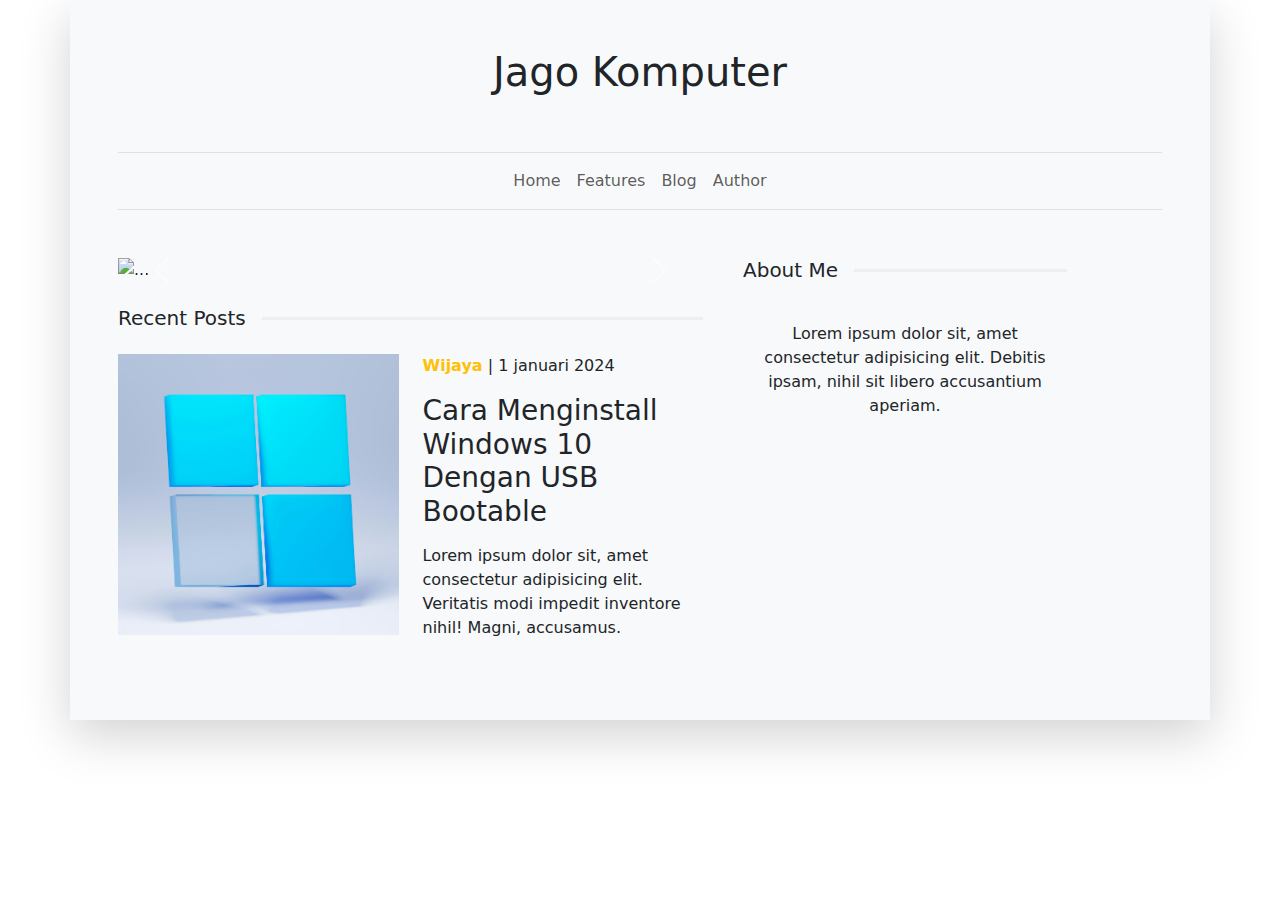
==== 03. Latihan Grid - Membuat Blog/index.html @ 5ab54e25 "menambahkan grid system dan latihan grid system - membuat blog" ====
<!DOCTYPE html>
<html lang="en">

<head>
    <meta charset="UTF-8">
    <meta name="viewport" content="width=device-width, initial-scale=1.0">
    <title>Latihan Grid - Membuat Blog</title>
    <!-- CDN Bootstrap CSS -->
    <link href="https://cdn.jsdelivr.net/npm/bootstrap@5.3.3/dist/css/bootstrap.min.css" rel="stylesheet"
        integrity="sha384-QWTKZyjpPEjISv5WaRU9OFeRpok6YctnYmDr5pNlyT2bRjXh0JMhjY6hW+ALEwIH" crossorigin="anonymous" />
    <!-- My Custom CSS -->
    <link rel="stylesheet" href="style.css">

</head>

<body>
    <div class="container shadow-lg bg-body-tertiary p-5">
        <div class="row">
            <div class="col d-flex justify-content-center">
                <p class="h1">Jago Komputer</p>
            </div>
        </div>
        <div class="row mb-3">
            <div class="col">
                <!-- Header -->
                <section id="header">
                    <nav class="navbar navbar-expand-lg bg-body-tertiary border border-start-0 border-end-0 my-5">
                        <div class=" container-fluid">
                            <a class="navbar-brand d-md-none" href="#">Jago Komputer</a>
                            <button class="navbar-toggler" type="button" data-bs-toggle="collapse"
                                data-bs-target="#navbarNav" aria-controls="navbarNav" aria-expanded="false"
                                aria-label="Toggle navigation">
                                <span class="navbar-toggler-icon"></span>
                            </button>
                            <div class="collapse navbar-collapse justify-content-center" id=" navbarNav">
                                <ul class="navbar-nav ">
                                    <li class="nav-item">
                                        <a class="nav-link" href="#">Home</a>
                                    </li>
                                    <li class="nav-item">
                                        <a class="nav-link" href="#">Features</a>
                                    </li>
                                    <li class="nav-item">
                                        <a class="nav-link" href="#">Blog</a>
                                    </li>
                                    <li class="nav-item">
                                        <a class="nav-link">Author</a>
                                    </li>
                                </ul>
                            </div>
                        </div>
                    </nav>
                </section>
                <!-- Akhir Header -->
            </div>
            <div class="row">
                <div class="col col-12 col-lg-7" id="content">
                    <div id="carouselExample" class="carousel slide">
                        <div class="carousel-inner">
                            <div class="carousel-item active">
                                <img src="https://source.unsplash.com/600x400?laptop" class="d-block w-100 shadow-lg"
                                    alt="...">
                            </div>
                            <div class="carousel-item">
                                <img src="https://source.unsplash.com/601x401?laptop" class="d-block w-100 shadow-lg"
                                    alt="...">
                            </div>
                            <div class="carousel-item">
                                <img src="https://source.unsplash.com/602x402?laptop" class="d-block w-100 shadow-lg"
                                    alt="...">
                            </div>
                        </div>
                        <button class="carousel-control-prev" type="button" data-bs-target="#carouselExample"
                            data-bs-slide="prev">
                            <span class="carousel-control-prev-icon" aria-hidden="true"></span>
                            <span class="visually-hidden">Previous</span>
                        </button>
                        <button class="carousel-control-next" type="button" data-bs-target="#carouselExample"
                            data-bs-slide="next">
                            <span class="carousel-control-next-icon" aria-hidden="true"></span>
                            <span class="visually-hidden">Next</span>
                        </button>
                    </div>

                    <p class="h5 my-3 box-title my-4">Recent Posts</p>
                    <div class="row">
                        <div class="col col-12 col-lg-6">
                            <img src="img/windows10.jpg" class="img-fluid">
                        </div>

                        <div class="col col-12 col-lg-6">
                            <p><a href="" class="text-decoration-none text-warning fw-semibold">Wijaya</a> | 1
                                januari
                                2024</p>
                            <h3 class="mb-3">Cara Menginstall Windows 10 Dengan USB Bootable</h3>
                            <p>Lorem ipsum dolor sit, amet consectetur adipisicing elit. Veritatis modi impedit
                                inventore nihil! Magni, accusamus.</p>
                        </div>

                    </div>
                </div>
                <div class="col col-12 col-lg-4 ms-3">
                    <p class="h5 box-title">About Me</p>
                    <div class="d-flex flex-column align-items-center">
                        <img class="rounded-circle w-75 py-3" src="https://source.unsplash.com/200x200?profile" alt="">
                        <p class="text-center">Lorem ipsum dolor sit, amet consectetur adipisicing elit. Debitis ipsam,
                            nihil sit libero
                            accusantium aperiam.</p>
                    </div>
                </div>
            </div>
        </div>
    </div>

    <!-- CDN Bootstrap JS -->
    <script src=" https://cdn.jsdelivr.net/npm/bootstrap@5.3.3/dist/js/bootstrap.bundle.min.js"
        integrity="sha384-YvpcrYf0tY3lHB60NNkmXc5s9fDVZLESaAA55NDzOxhy9GkcIdslK1eN7N6jIeHz" crossorigin="anonymous">
        </script>

</body>

</html>
---- 03. Latihan Grid - Membuat Blog/style.css ----
.nav-item:hover {
  background-color: #111;
}

.nav-item:hover > a {
  color: white;
}

.box-title {

    display: flex;
    align-items: center;
}

.box-title::after {
    content: '';
    flex: auto;
    margin-left: 1rem;
    border-top: 3px solid #eee;
}
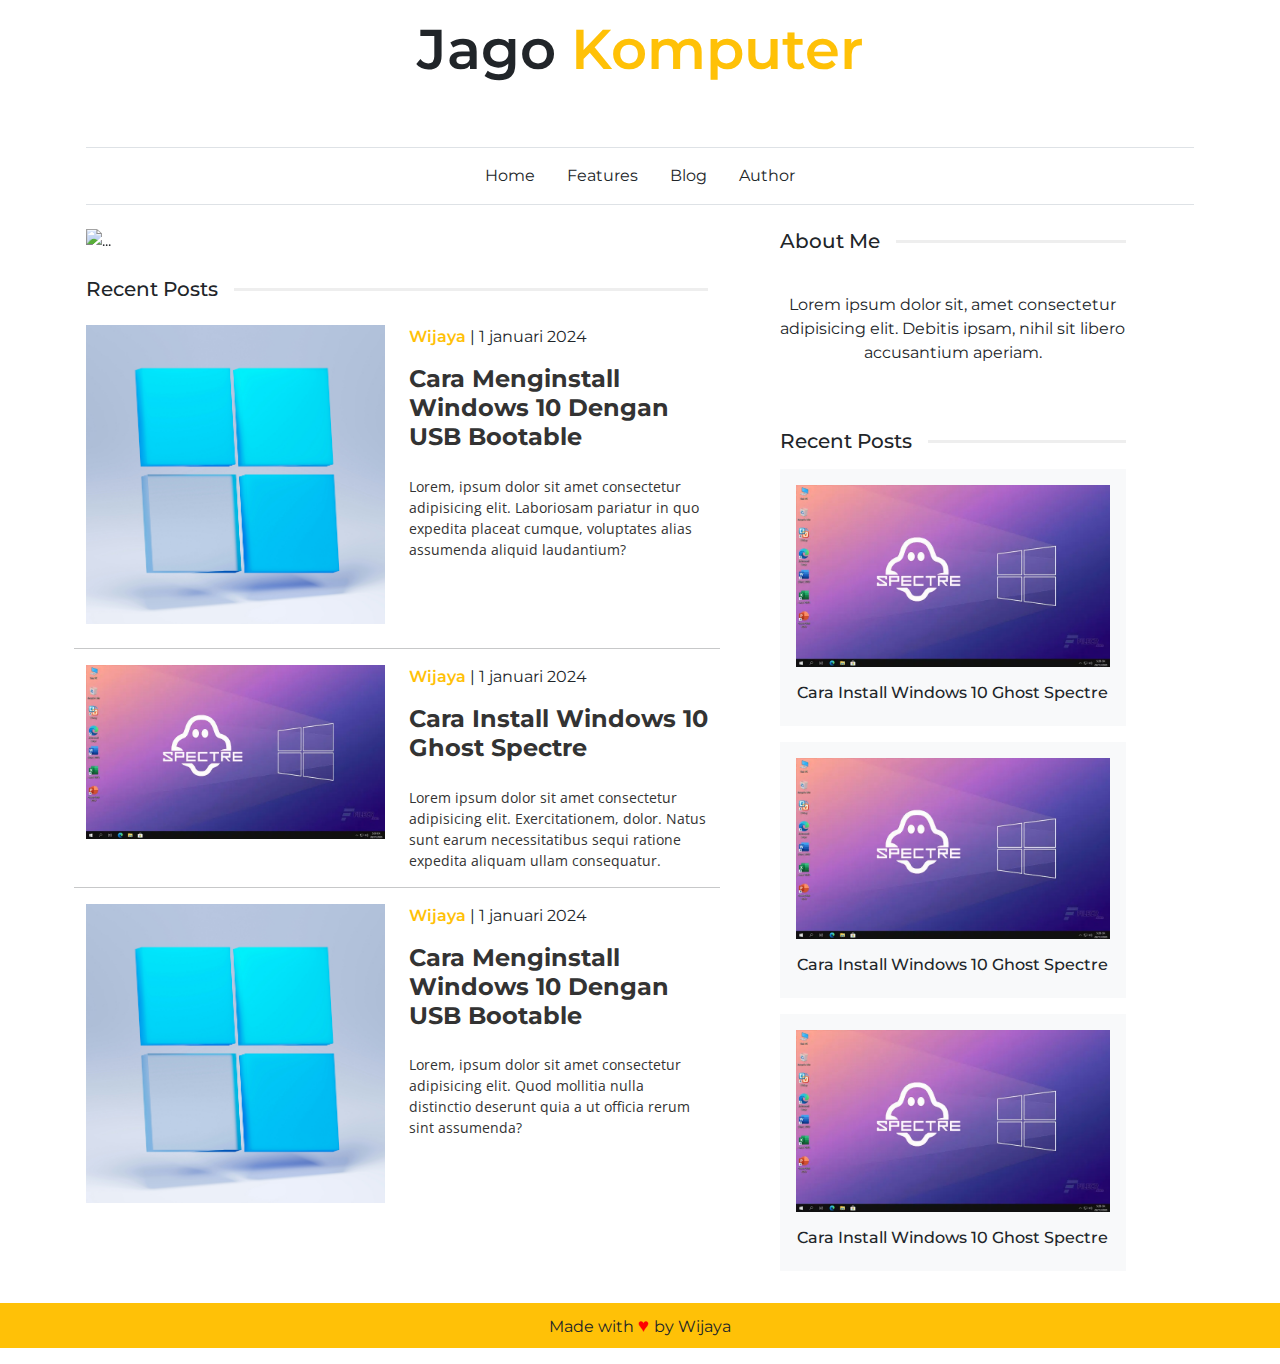
==== commit ada969d6: "menyelesaikan latihan grid - membuat blog" ====
--- a/03. Latihan Grid - Membuat Blog/index.html
+++ b/03. Latihan Grid - Membuat Blog/index.html
@@ -10,51 +10,64 @@
         integrity="sha384-QWTKZyjpPEjISv5WaRU9OFeRpok6YctnYmDr5pNlyT2bRjXh0JMhjY6hW+ALEwIH" crossorigin="anonymous" />
     <!-- My Custom CSS -->
     <link rel="stylesheet" href="style.css">
-
+    <!-- Google Font - Montserrat  -->
+    <link rel="preconnect" href="https://fonts.googleapis.com">
+    <link rel="preconnect" href="https://fonts.gstatic.com" crossorigin>
+    <link href="https://fonts.googleapis.com/css2?family=Montserrat:ital,wght@0,100..900;1,100..900&display=swap"
+        rel="stylesheet">
+    <!-- Google Font - Open Sans -->
+    <link rel="preconnect" href="https://fonts.googleapis.com">
+    <link rel="preconnect" href="https://fonts.gstatic.com" crossorigin>
+    <link href="https://fonts.googleapis.com/css2?family=Open+Sans:ital,wght@0,300..800;1,300..800&display=swap"
+        rel="stylesheet">
 </head>
 
 <body>
-    <div class="container shadow-lg bg-body-tertiary p-5">
-        <div class="row">
+    <div class="container p-3">
+        <!-- Judul Website -->
+        <div class="row d-none d-lg-block">
             <div class="col d-flex justify-content-center">
-                <p class="h1">Jago Komputer</p>
+                <p class="display-4 fw-semibold">Jago <span class="text-warning">Komputer</span></p>
             </div>
         </div>
+        <!-- Akhir Judul Website -->
+
         <div class="row mb-3">
+            <!-- Awal Header -->
             <div class="col">
-                <!-- Header -->
-                <section id="header">
-                    <nav class="navbar navbar-expand-lg bg-body-tertiary border border-start-0 border-end-0 my-5">
-                        <div class=" container-fluid">
-                            <a class="navbar-brand d-md-none" href="#">Jago Komputer</a>
-                            <button class="navbar-toggler" type="button" data-bs-toggle="collapse"
-                                data-bs-target="#navbarNav" aria-controls="navbarNav" aria-expanded="false"
-                                aria-label="Toggle navigation">
-                                <span class="navbar-toggler-icon"></span>
-                            </button>
-                            <div class="collapse navbar-collapse justify-content-center" id=" navbarNav">
-                                <ul class="navbar-nav ">
-                                    <li class="nav-item">
-                                        <a class="nav-link" href="#">Home</a>
-                                    </li>
-                                    <li class="nav-item">
-                                        <a class="nav-link" href="#">Features</a>
-                                    </li>
-                                    <li class="nav-item">
-                                        <a class="nav-link" href="#">Blog</a>
-                                    </li>
-                                    <li class="nav-item">
-                                        <a class="nav-link">Author</a>
-                                    </li>
-                                </ul>
-                            </div>
-                        </div>
-                    </nav>
-                </section>
-                <!-- Akhir Header -->
+                <nav class="navbar navbar-expand-lg border border-start-0 border-end-0 mt-5 mb-4 p-0">
+                    <div class=" container-fluid">
+                        <a class="navbar-brand d-md-none fw-bold" href="#">Jago Komputer</a>
+                        <button class="navbar-toggler" type="button" data-bs-toggle="collapse"
+                            data-bs-target="#navbarNav" aria-controls="navbarNav" aria-expanded="false"
+                            aria-label="Toggle navigation">
+                            <span class="navbar-toggler-icon"></span>
+                        </button>
+                        <div class="collapse navbar-collapse justify-content-center " id=" navbarNav">
+                            <ul class="navbar-nav ">
+                                <li class="nav-item p-2">
+                                    <a class="nav-link text-dark" href="#">Home</a>
+                                </li>
+                                <li class="nav-item p-2">
+                                    <a class="nav-link text-dark" href="#">Features</a>
+                                </li>
+                                <li class="nav-item p-2">
+                                    <a class="nav-link text-dark" href="#">Blog</a>
+                                </li>
+                                <li class="nav-item p-2">
+                                    <a class="nav-link text-dark">Author</a>
+                                </li>
+                            </ul>
+                        </div>
+                    </div>
+                </nav>
             </div>
+            <!-- Akhir Header -->
+
             <div class="row">
-                <div class="col col-12 col-lg-7" id="content">
+                <!-- Awal Content -->
+                <div class="col-12 col-lg-7" id="content">
+                    <!-- Awal Carousel -->
                     <div id="carouselExample" class="carousel slide">
                         <div class="carousel-inner">
                             <div class="carousel-item active">
@@ -81,25 +94,66 @@
                             <span class="visually-hidden">Next</span>
                         </button>
                     </div>
-
+                    <!-- Akhir Carousel -->
+
+                    <!-- Awal Recent Posts -->
                     <p class="h5 my-3 box-title my-4">Recent Posts</p>
-                    <div class="row">
-                        <div class="col col-12 col-lg-6">
+                    <div class="row ">
+                        <div class="col col-12 col-lg-6 mb-lg-4">
                             <img src="img/windows10.jpg" class="img-fluid">
                         </div>
 
-                        <div class="col col-12 col-lg-6">
-                            <p><a href="" class="text-decoration-none text-warning fw-semibold">Wijaya</a> | 1
+                        <div class="col col-12 col-lg-6 mt-3 mt-md-0">
+                            <p><a href="" class=" text-decoration-none text-warning fw-semibold">Wijaya</a> | 1
                                 januari
                                 2024</p>
-                            <h3 class="mb-3">Cara Menginstall Windows 10 Dengan USB Bootable</h3>
-                            <p>Lorem ipsum dolor sit, amet consectetur adipisicing elit. Veritatis modi impedit
-                                inventore nihil! Magni, accusamus.</p>
+                            <p class="mb-3 mb-lg-4 h4"><a class="text-title fw-bold" href="">Cara
+                                    Menginstall Windows
+                                    10 Dengan USB Bootable</a></p>
+                            <p class="summary-post">Lorem, ipsum dolor sit amet consectetur adipisicing elit. Laboriosam
+                                pariatur in quo expedita placeat cumque, voluptates alias assumenda aliquid laudantium?
+                            </p>
+                        </div>
+
+                        <hr>
+                        <div class="col col-12 col-lg-6 mb-lg-4">
+                            <img src="img/Windows-10-Lite-spectre.webp" class="img-fluid">
+                        </div>
+
+                        <div class="col col-12 col-lg-6 mt-3 mt-md-0">
+                            <p><a href="" class=" text-decoration-none text-warning fw-semibold">Wijaya</a> | 1
+                                januari
+                                2024</p>
+                            <p class="mb-3 mb-lg-4 h4"><a class="text-title fw-bold" href="">Cara Install Windows 10
+                                    Ghost Spectre</a></p>
+                            <p class="summary-post">Lorem ipsum dolor sit amet consectetur adipisicing elit.
+                                Exercitationem, dolor. Natus sunt earum necessitatibus sequi ratione expedita aliquam
+                                ullam consequatur.</p>
+                        </div>
+
+                        <hr>
+                        <div class="col col-12 col-lg-6 mb-lg-4">
+                            <img src="img/windows10.jpg" class="img-fluid">
+                        </div>
+
+                        <div class="col col-12 col-lg-6 mt-3 mt-md-0">
+                            <p><a href="" class=" text-decoration-none text-warning fw-semibold">Wijaya</a> | 1
+                                januari
+                                2024</p>
+                            <p class="mb-3 mb-lg-4 h4"><a class="text-title fw-bold" href="">Cara
+                                    Menginstall Windows
+                                    10 Dengan USB Bootable</a></p>
+                            <p class="summary-post">Lorem, ipsum dolor sit amet consectetur adipisicing elit. Quod
+                                mollitia nulla distinctio deserunt quia a ut officia rerum sint assumenda?</p>
                         </div>
 
                     </div>
                 </div>
-                <div class="col col-12 col-lg-4 ms-3">
+                <!-- Akhir Content -->
+
+                <!-- Awal Sidebar -->
+                <div class="d-none d-lg-block col-12 col-lg-4 ms-5">
+                    <!-- Awal About Me -->
                     <p class="h5 box-title">About Me</p>
                     <div class="d-flex flex-column align-items-center">
                         <img class="rounded-circle w-75 py-3" src="https://source.unsplash.com/200x200?profile" alt="">
@@ -107,10 +161,34 @@
                             nihil sit libero
                             accusantium aperiam.</p>
                     </div>
+                    <!-- Akhir About Me -->
+
+                    <!-- Awal Recent Posts -->
+                    <p class="h5 box-title mt-5">Recent Posts</p>
+                    <div class="mt-3 bg-body-tertiary p-3">
+                        <img class="img-fluid" src="img/Windows-10-Lite-spectre.webp" alt="">
+                        <p class="mt-3 h6 text-center ">Cara Install Windows 10 Ghost Spectre</p>
+                    </div>
+                    <div class="mt-3 bg-body-tertiary p-3">
+                        <img class="img-fluid" src="img/Windows-10-Lite-spectre.webp" alt="">
+                        <p class="mt-3 h6 text-center ">Cara Install Windows 10 Ghost Spectre</p>
+                    </div>
+                    <div class="mt-3 bg-body-tertiary p-3">
+                        <img class="img-fluid" src="img/Windows-10-Lite-spectre.webp" alt="">
+                        <p class="mt-3 h6 text-center ">Cara Install Windows 10 Ghost Spectre</p>
+                    </div>
+                    <!-- Akhir Recent Posts -->
                 </div>
+                <!-- Akhir Sidebar -->
             </div>
+
         </div>
     </div>
+
+    <nav class="bg-warning">
+        <p class="text-center py-2">Made with <span class="hearts">&hearts;
+            </span> by Wijaya</p>
+    </nav>
 
     <!-- CDN Bootstrap JS -->
     <script src=" https://cdn.jsdelivr.net/npm/bootstrap@5.3.3/dist/js/bootstrap.bundle.min.js"
--- a/03. Latihan Grid - Membuat Blog/style.css
+++ b/03. Latihan Grid - Membuat Blog/style.css
@@ -1,20 +1,40 @@
 .nav-item:hover {
-  background-color: #111;
-}
-
-.nav-item:hover > a {
-  color: white;
+  background-color: #ffc107;
 }
 
 .box-title {
-
-    display: flex;
-    align-items: center;
+  display: flex;
+  align-items: center;
 }
 
 .box-title::after {
-    content: '';
-    flex: auto;
-    margin-left: 1rem;
-    border-top: 3px solid #eee;
+  content: "";
+  flex: auto;
+  margin-left: 1rem;
+  border-top: 3px solid #eee;
 }
+
+body{
+  font-family: "Montserrat",sans-serif;
+}
+
+.text-title{
+color: #333;
+text-decoration: none;
+}
+
+.text-title:hover{
+  text-decoration: underline;
+  transition: all 1s ease-in-out;
+}
+
+.summary-post{
+  font-family: "Open Sans", serif;
+  color: #333;
+  font-size: .875rem;
+}
+
+.hearts{
+  color: red;
+  font-size: larger;
+}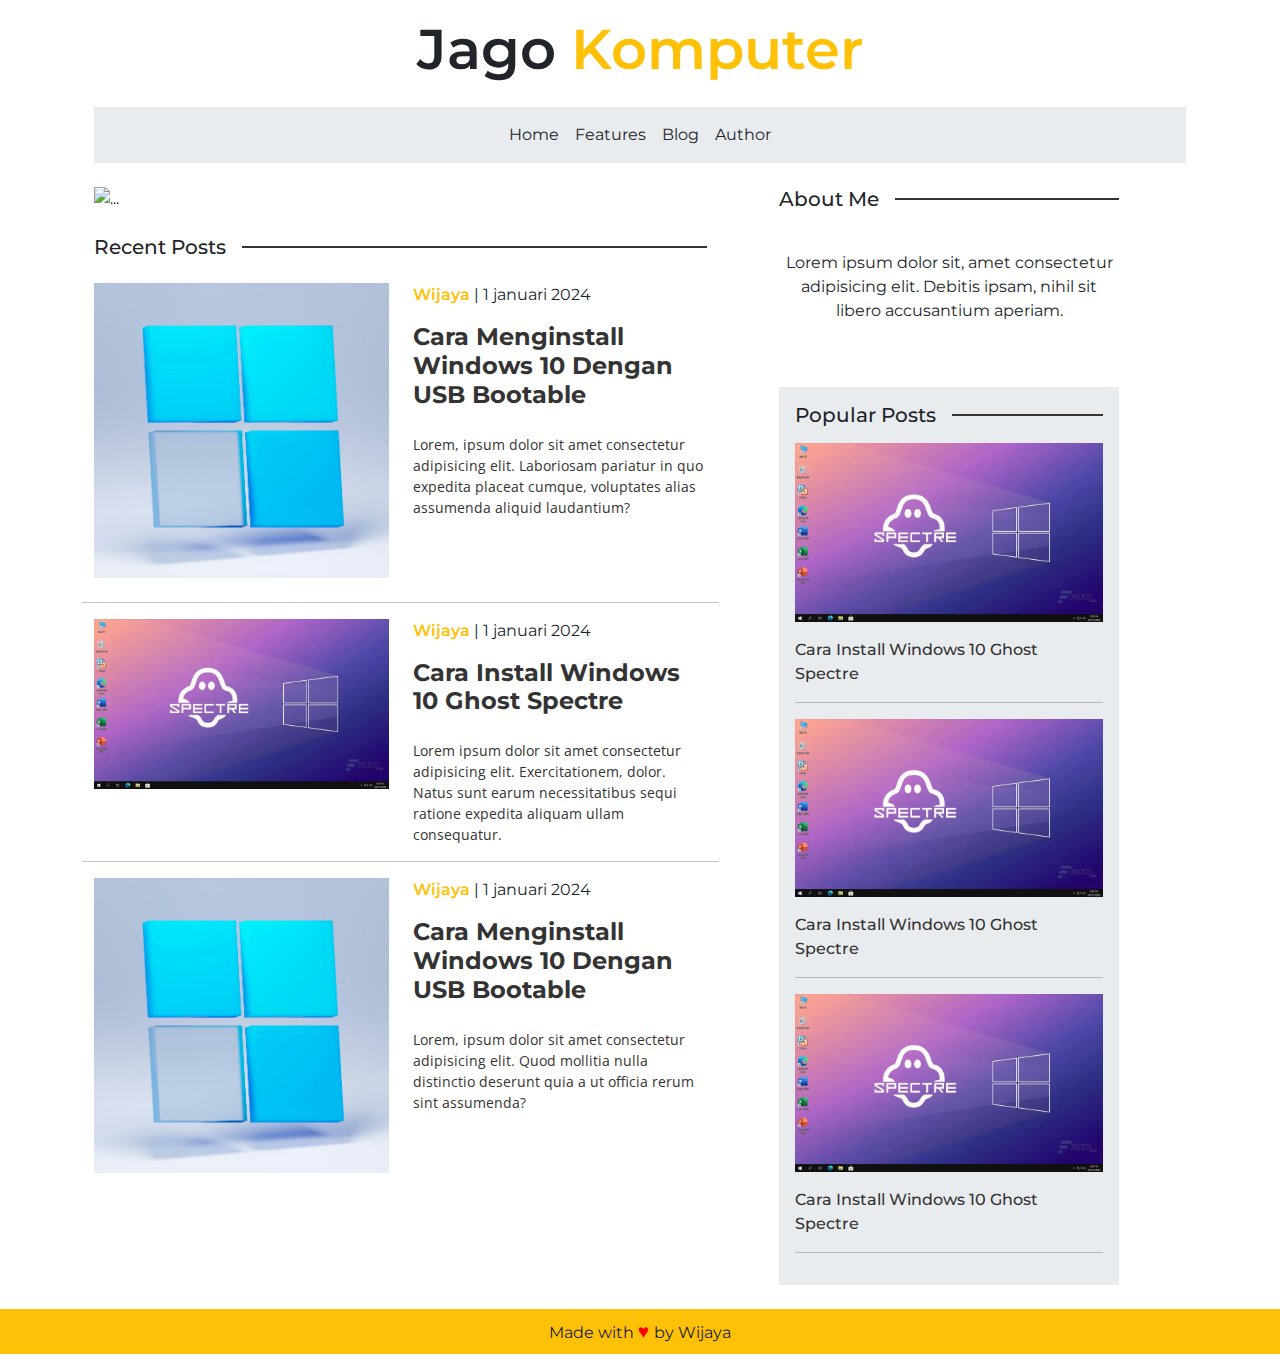
==== commit 9a2ca515: "menambahkan mobile responsive pada latihan grid - membuat blog" ====
--- a/03. Latihan Grid - Membuat Blog/index.html
+++ b/03. Latihan Grid - Membuat Blog/index.html
@@ -25,48 +25,49 @@
 <body>
     <div class="container p-3">
         <!-- Judul Website -->
-        <div class="row d-none d-lg-block">
+        <div class="row d-none d-md-block">
             <div class="col d-flex justify-content-center">
                 <p class="display-4 fw-semibold">Jago <span class="text-warning">Komputer</span></p>
             </div>
         </div>
         <!-- Akhir Judul Website -->
 
-        <div class="row mb-3">
+        <div class="row p-2">
             <!-- Awal Header -->
-            <div class="col">
-                <nav class="navbar navbar-expand-lg border border-start-0 border-end-0 mt-5 mb-4 p-0">
-                    <div class=" container-fluid">
-                        <a class="navbar-brand d-md-none fw-bold" href="#">Jago Komputer</a>
+            <div class="col mb-4">
+                <nav class="navbar navbar-expand-md bg-body-secondary">
+                    <div class="container-fluid">
+                        <a class="navbar-brand display-5 fw-semibold d-md-none " href="#">Jago <span
+                                class="text-warning">Komputer</span></a>
                         <button class="navbar-toggler" type="button" data-bs-toggle="collapse"
-                            data-bs-target="#navbarNav" aria-controls="navbarNav" aria-expanded="false"
-                            aria-label="Toggle navigation">
+                            data-bs-target="#navbarTogglerDemo02" aria-controls="navbarTogglerDemo02"
+                            aria-expanded="false" aria-label="Toggle navigation">
                             <span class="navbar-toggler-icon"></span>
                         </button>
-                        <div class="collapse navbar-collapse justify-content-center " id=" navbarNav">
-                            <ul class="navbar-nav ">
-                                <li class="nav-item p-2">
+                        <div class="collapse navbar-collapse" id="navbarTogglerDemo02">
+                            <ul class="navbar-nav mx-auto mb-md-0">
+                                <li class="nav-item">
                                     <a class="nav-link text-dark" href="#">Home</a>
                                 </li>
-                                <li class="nav-item p-2">
+                                <li class="nav-item">
                                     <a class="nav-link text-dark" href="#">Features</a>
                                 </li>
-                                <li class="nav-item p-2">
+                                <li class="nav-item">
                                     <a class="nav-link text-dark" href="#">Blog</a>
                                 </li>
-                                <li class="nav-item p-2">
+                                <li class="nav-item">
                                     <a class="nav-link text-dark">Author</a>
                                 </li>
                             </ul>
                         </div>
                     </div>
                 </nav>
+                <!-- Akhir Header -->
             </div>
-            <!-- Akhir Header -->
 
             <div class="row">
                 <!-- Awal Content -->
-                <div class="col-12 col-lg-7" id="content">
+                <div class="col-12 col-md-6 col-lg-7" id="content">
                     <!-- Awal Carousel -->
                     <div id="carouselExample" class="carousel slide">
                         <div class="carousel-inner">
@@ -152,7 +153,7 @@
                 <!-- Akhir Content -->
 
                 <!-- Awal Sidebar -->
-                <div class="d-none d-lg-block col-12 col-lg-4 ms-5">
+                <div class="col-12 col-md-5 col-lg-4 ms-0 ms-md-5 mt-4 mt-md-0">
                     <!-- Awal About Me -->
                     <p class="h5 box-title">About Me</p>
                     <div class="d-flex flex-column align-items-center">
@@ -164,18 +165,26 @@
                     <!-- Akhir About Me -->
 
                     <!-- Awal Recent Posts -->
-                    <p class="h5 box-title mt-5">Recent Posts</p>
-                    <div class="mt-3 bg-body-tertiary p-3">
-                        <img class="img-fluid" src="img/Windows-10-Lite-spectre.webp" alt="">
-                        <p class="mt-3 h6 text-center ">Cara Install Windows 10 Ghost Spectre</p>
-                    </div>
-                    <div class="mt-3 bg-body-tertiary p-3">
-                        <img class="img-fluid" src="img/Windows-10-Lite-spectre.webp" alt="">
-                        <p class="mt-3 h6 text-center ">Cara Install Windows 10 Ghost Spectre</p>
-                    </div>
-                    <div class="mt-3 bg-body-tertiary p-3">
-                        <img class="img-fluid" src="img/Windows-10-Lite-spectre.webp" alt="">
-                        <p class="mt-3 h6 text-center ">Cara Install Windows 10 Ghost Spectre</p>
+                    <div class="bg-body-secondary mt-5 p-3">
+                        <p class="h5 box-title">Popular Posts</p>
+                        <div class="mt-3 ">
+                            <img class="img-fluid mb-3" src="img/Windows-10-Lite-spectre.webp" alt="">
+                            <a class=" h6 text-title hover icon-link-hover text-center " href="">Cara
+                                Install Windows 10 Ghost Spectre</a>
+                            <hr>
+                        </div>
+                        <div class="mt-3">
+                            <img class="img-fluid mb-3" src="img/Windows-10-Lite-spectre.webp" alt="">
+                            <a class=" h6 text-title hover icon-link-hover text-center " href="">Cara
+                                Install Windows 10 Ghost Spectre</a>
+                            <hr>
+                        </div>
+                        <div class="mt-3">
+                            <img class="img-fluid mb-3" src="img/Windows-10-Lite-spectre.webp" alt="">
+                            <a class=" h6 text-title hover icon-link-hover text-center " href="">Cara
+                                Install Windows 10 Ghost Spectre</a>
+                            <hr>
+                        </div>
                     </div>
                     <!-- Akhir Recent Posts -->
                 </div>
@@ -185,10 +194,12 @@
         </div>
     </div>
 
+    <!-- Awal Footer -->
     <nav class="bg-warning">
         <p class="text-center py-2">Made with <span class="hearts">&hearts;
             </span> by Wijaya</p>
     </nav>
+    <!-- Akhir Footer -->
 
     <!-- CDN Bootstrap JS -->
     <script src=" https://cdn.jsdelivr.net/npm/bootstrap@5.3.3/dist/js/bootstrap.bundle.min.js"
--- a/03. Latihan Grid - Membuat Blog/style.css
+++ b/03. Latihan Grid - Membuat Blog/style.css
@@ -11,30 +11,30 @@
   content: "";
   flex: auto;
   margin-left: 1rem;
-  border-top: 3px solid #eee;
+  border-top: 2px solid #333;
 }
 
-body{
-  font-family: "Montserrat",sans-serif;
+body {
+  font-family: "Montserrat", sans-serif;
 }
 
-.text-title{
-color: #333;
-text-decoration: none;
+.text-title {
+  color: #333;
+  text-decoration: none;
 }
 
-.text-title:hover{
+.text-title:hover {
   text-decoration: underline;
   transition: all 1s ease-in-out;
 }
 
-.summary-post{
+.summary-post {
   font-family: "Open Sans", serif;
   color: #333;
-  font-size: .875rem;
+  font-size: 0.875rem;
 }
 
-.hearts{
+.hearts {
   color: red;
   font-size: larger;
-}+}
